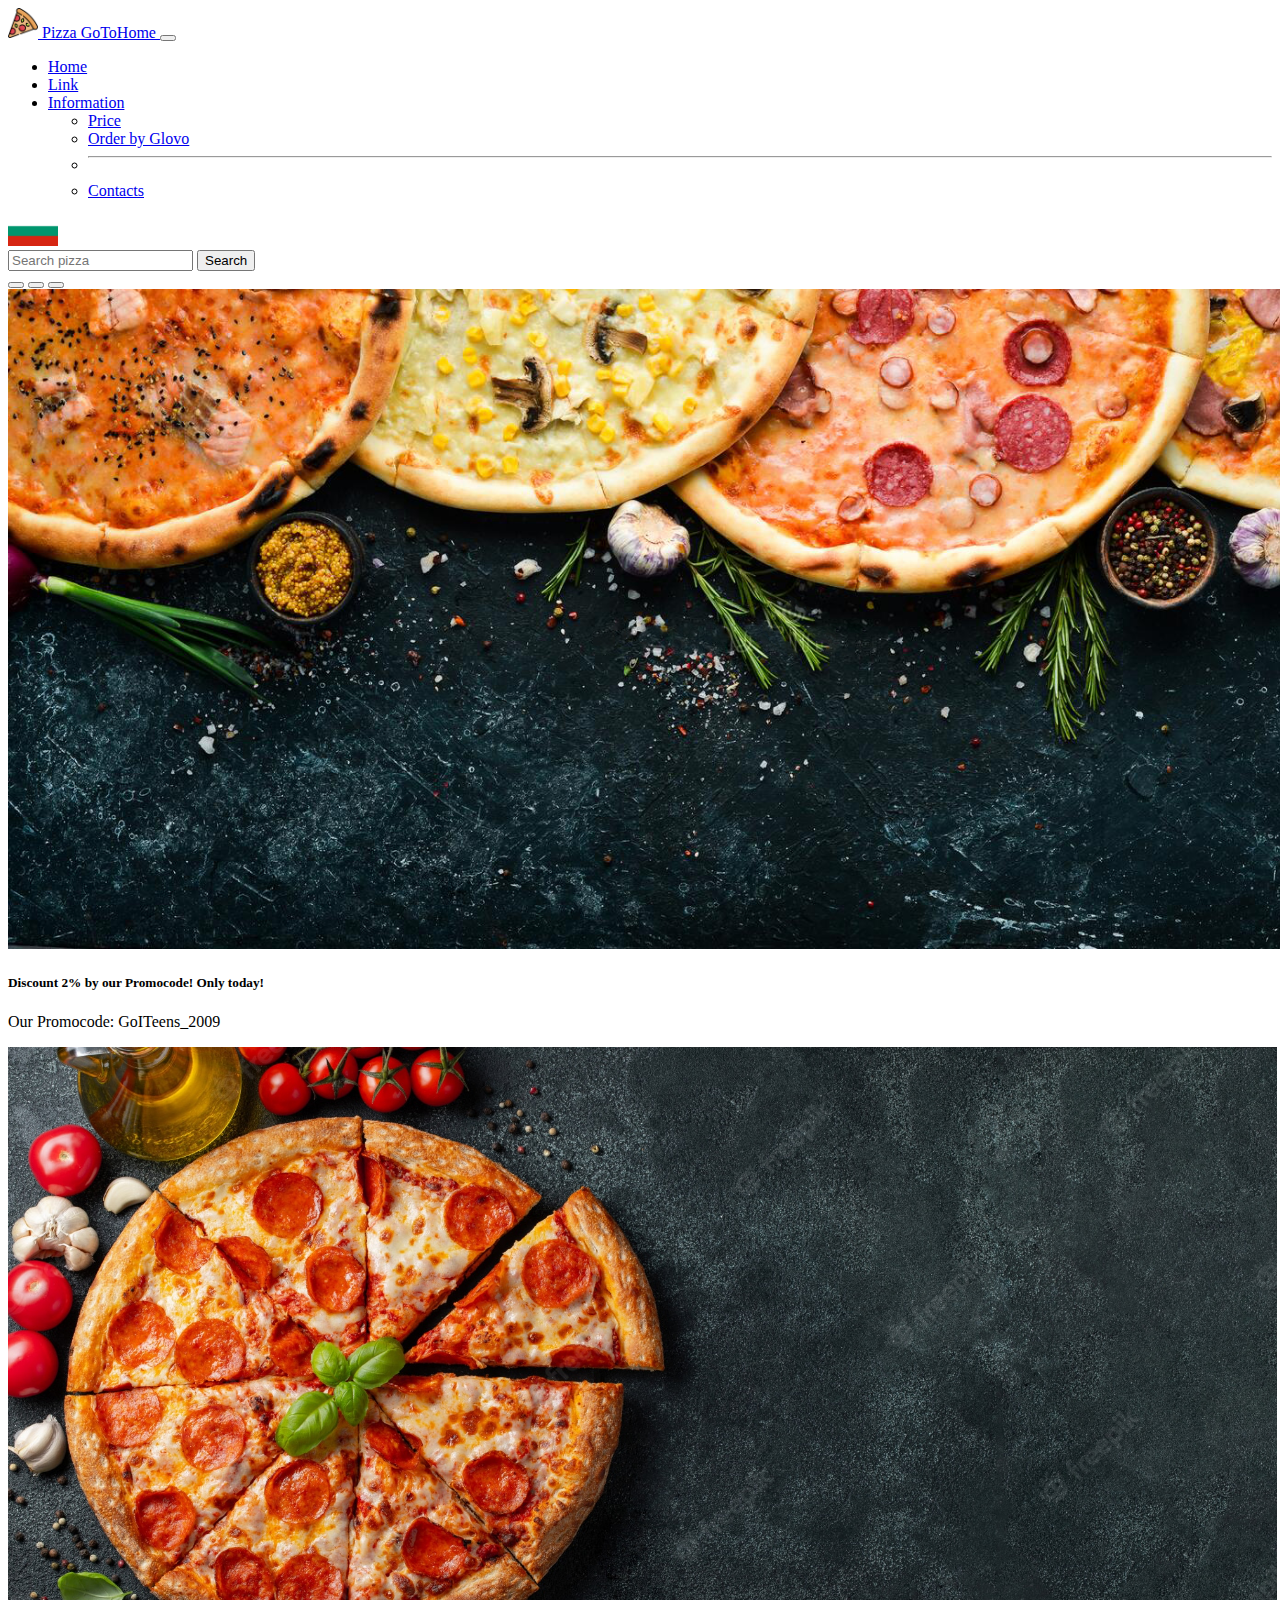
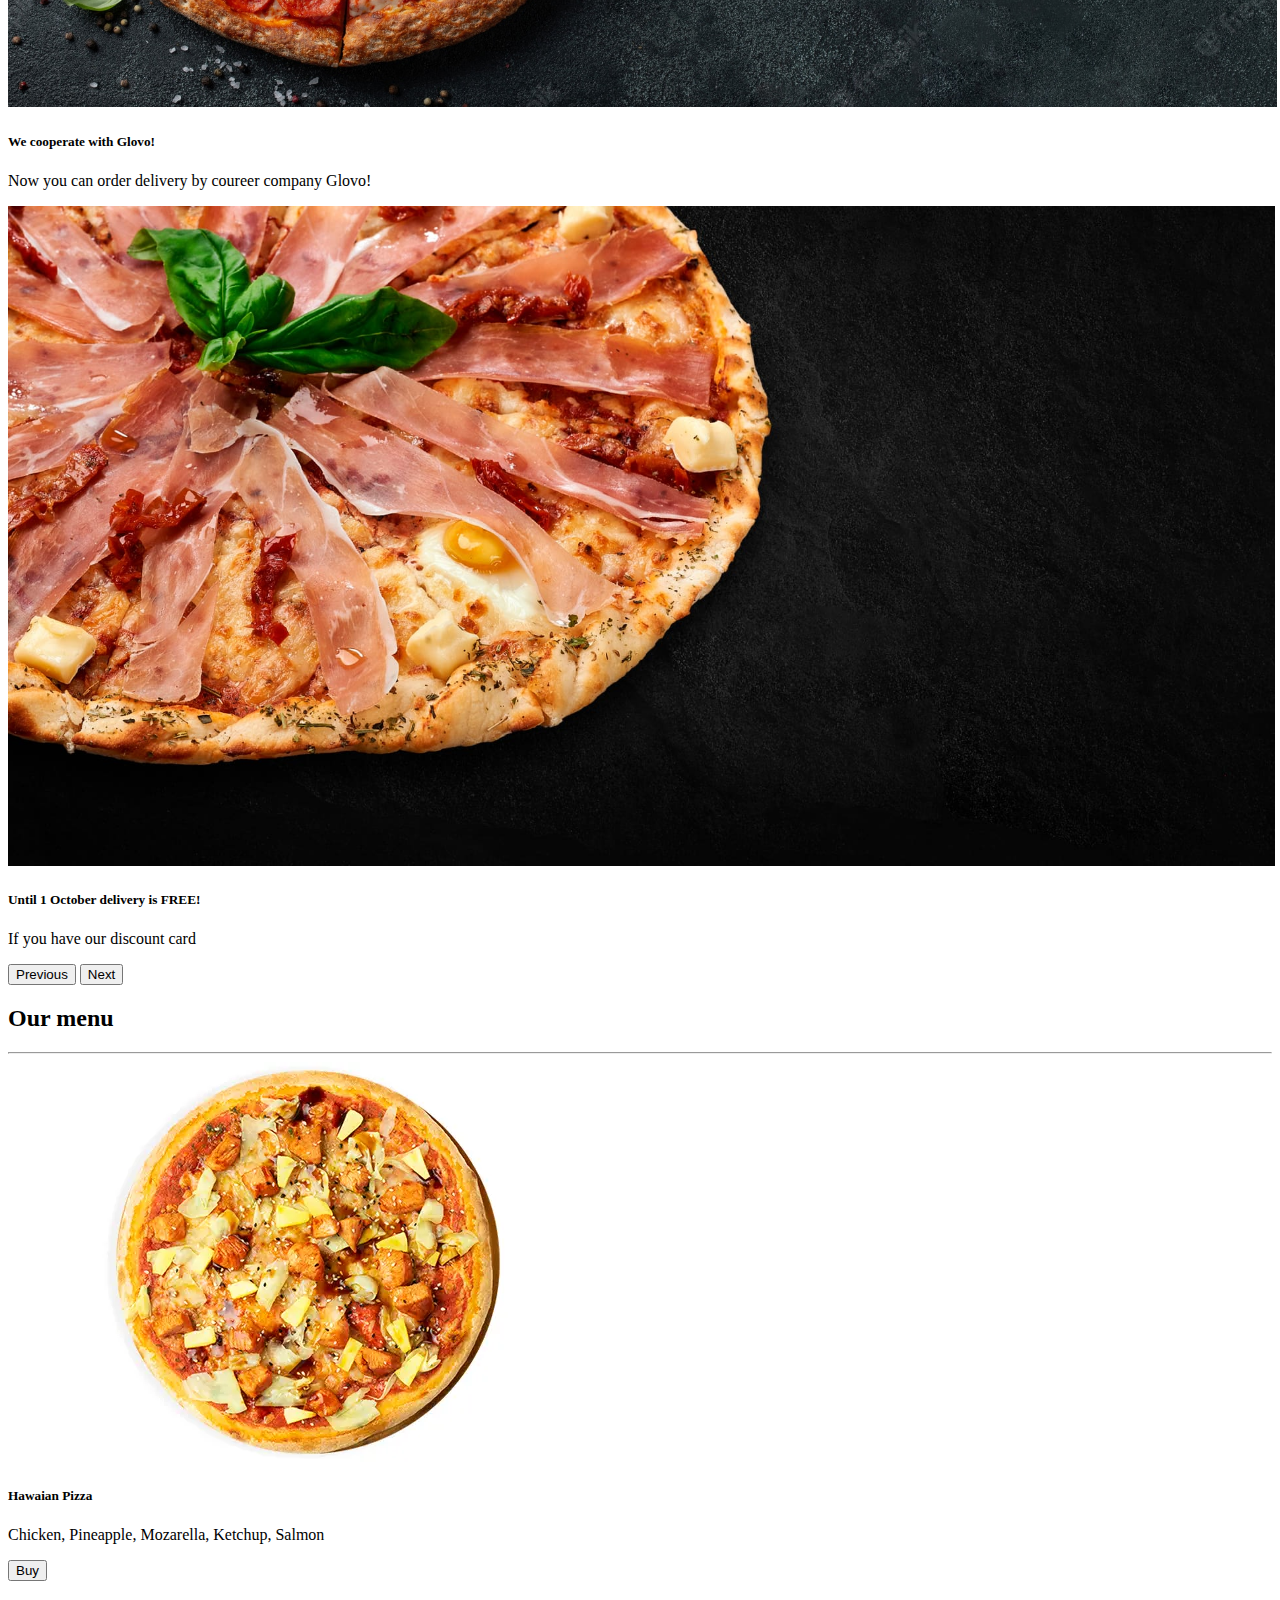
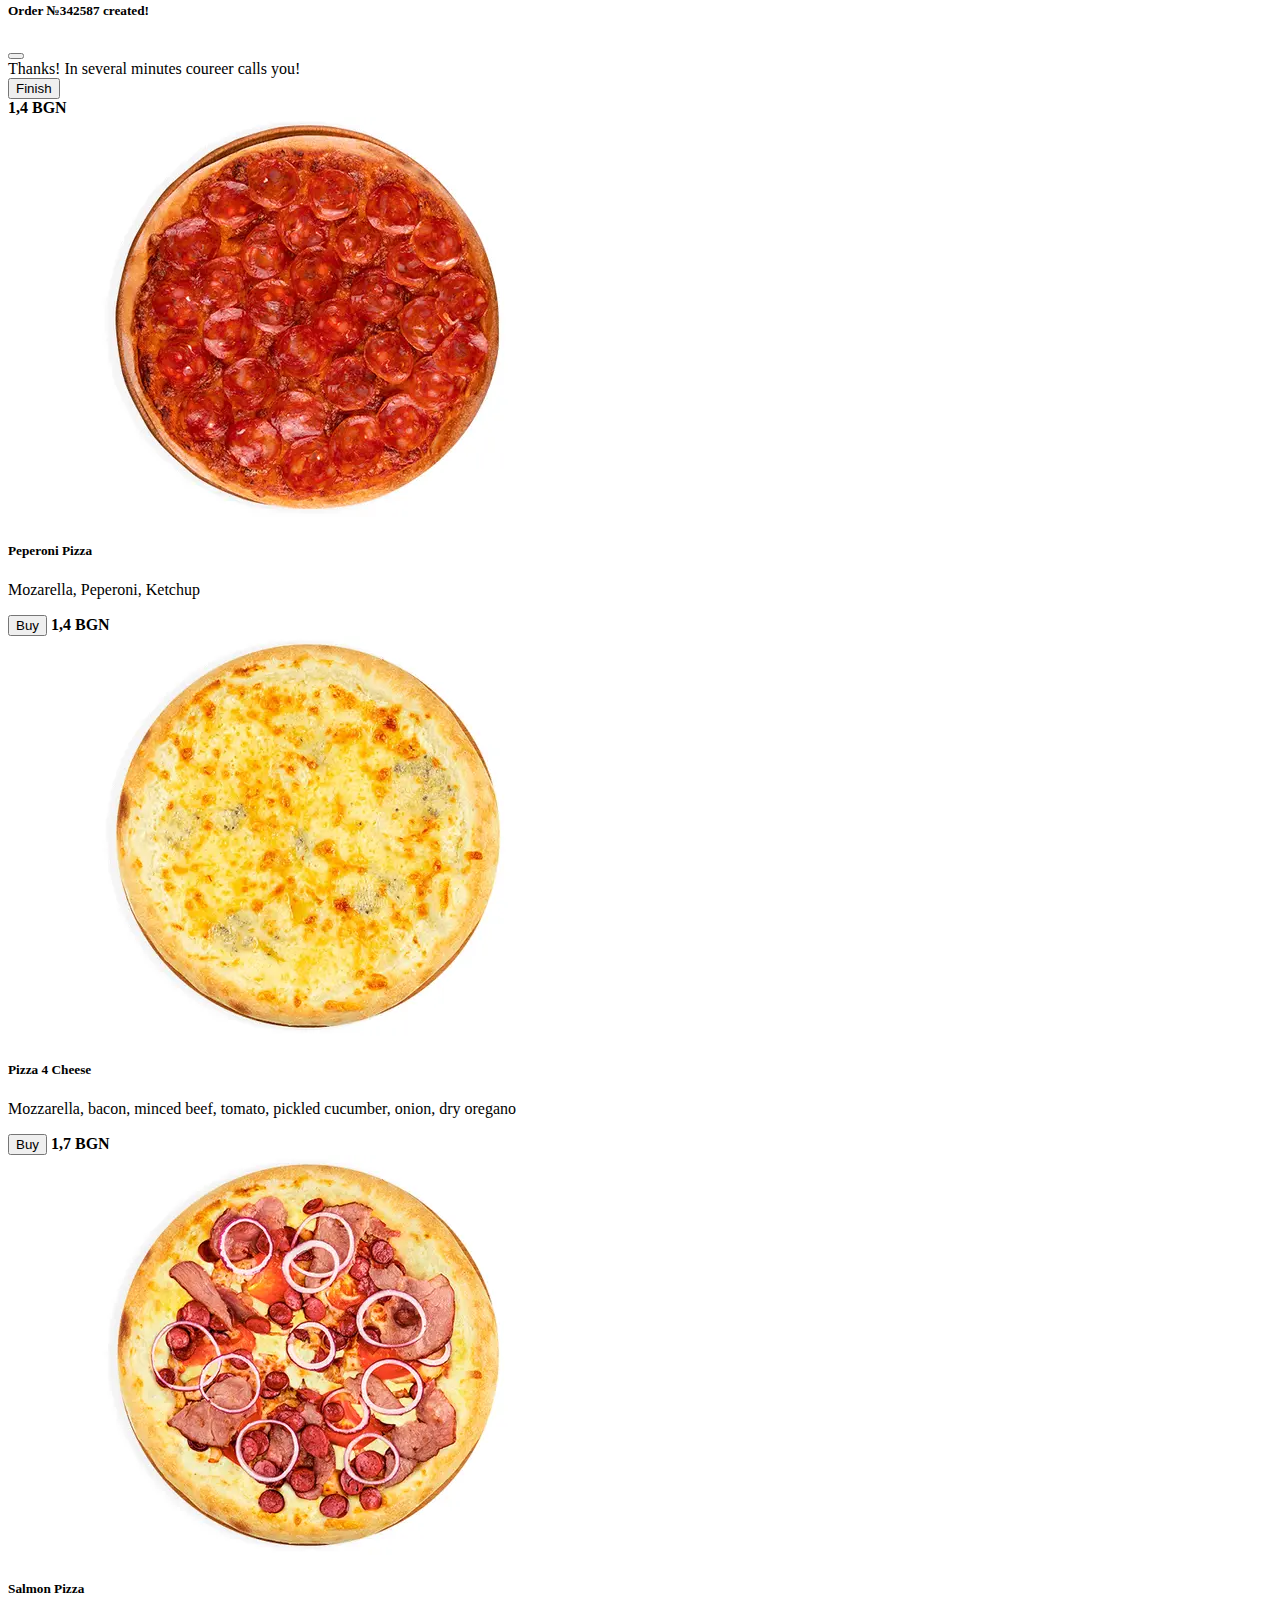
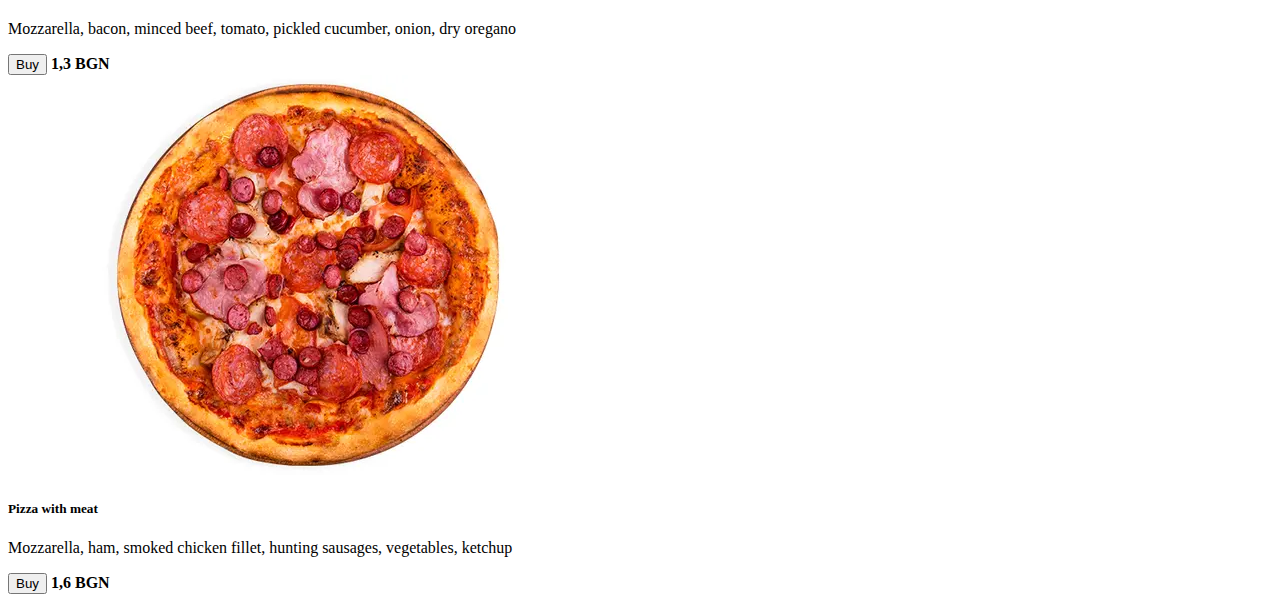
==== Bootstrap-02/index.html @ 4c48c654 "not last commit" ====
<!-- SITE WITH BOOTSTRAP -->
<!DOCTYPE html>
<html lang="en">
<head>
    <meta charset="UTF-8">
    <meta http-equiv="X-UA-Compatible" content="IE=edge">
    <meta name="viewport" content="width=device-width, initial-scale=1.0">
    <link
    href="https://cdn.jsdelivr.net/npm/bootstrap@5.0.2/dist/css/bootstrap.min.css"
    rel="stylesheet"
    integrity="sha384-EVSTQN3/azprG1Anm3QDgpJLIm9Nao0Yz1ztcQTwFspd3yD65VohhpuuCOmLASjC"
    crossorigin="anonymous"
  />
    <link rel="shortcut icon" href="./img/icon.png" type="image/x-icon">
    <title>Pizza GoToHome</title>
</head>
<body>
    <nav class="navbar navbar-expand-lg bg-dark navbar-dark">
        <div class="container-fluid">
            <a href="#" class="navbar-brand">
                <img src="./img/icon.png" alt="" width="30">
            </a>
            <a href="#" class="navbar-brand">
                Pizza GoToHome
            </a>
            <button class="navbar-toggler" type="button" data-bs-target="#navbarSupportedContent">
               <span class="navbar-toggler-icon"></span> 
            </button>
            <div class="collapse navbar-collapse" id="navbarSupportedContent">
                <ul class="navbar-nav me-auto mb-2 mb-lg-0">
                  <li class="nav-item">
                    <a class="nav-link active text-warning" aria-current="page" href="#">Home</a>
                  </li>
                  <li class="nav-item">
                    <a class="nav-link" href="#">Link</a>
                  </li>
                  <li class="nav-item dropdown">
                    <a class="nav-link dropdown-toggle" href="#" id="navbarDropdown" role="button" data-bs-toggle="dropdown" aria-expanded="false">
                      Information
                    </a>
                    <ul class="dropdown-menu" aria-labelledby="navbarDropdown">
                      <li><a class="dropdown-item" href="#">Price</a></li>
                      <li><a class="dropdown-item" href="#">Order by Glovo</a></li>
                      <li><hr class="dropdown-divider"></li>
                      <li><a class="dropdown-item" href="#">Contacts</a></li>
                    </ul>
                  </li>
                </ul>
                <img src="./img/Flag_of_Bulgaria.svg.webp" alt="" style="width: 50px;
                                                                        margin-right: 24px;">
                <form class="d-flex">
                  <input class="form-control me-2" type="search" placeholder="Search pizza" aria-label="Search">
                  <button class="btn btn-outline-warning" type="submit">Search</button>
                </form>
              </div>
            </div>
        </div>
    </nav>
    <div id="carouselExampleCaptions" class="carousel slide" data-bs-ride="carousel">
        <div class="carousel-indicators">
          <button type="button" data-bs-target="#carouselExampleCaptions" data-bs-slide-to="0" class="active" aria-current="true" aria-label="Slide 1"></button>
          <button type="button" data-bs-target="#carouselExampleCaptions" data-bs-slide-to="1" aria-label="Slide 2"></button>
          <button type="button" data-bs-target="#carouselExampleCaptions" data-bs-slide-to="2" aria-label="Slide 3"></button>
        </div>
        <div class="carousel-inner">
          <div class="carousel-item active">
            <img src="./img/pizza1.jpg" class="d-block w-100" alt="..." height="660">
            <div class="carousel-caption d-none d-md-block">
              <h5>Discount 2% by our Promocode! Only today!</h5>
              <p>Our Promocode: GoITeens_2009</p>
            </div>
          </div>
          <div class="carousel-item">
            <img src="./img/pizza2.jpg" class="d-block w-100" alt="..." height="660">
            <div class="carousel-caption d-none d-md-block">
              <h5>We cooperate with Glovo!</h5>
              <p>Now you can order delivery by coureer company Glovo!</p>
            </div>
          </div>
          <div class="carousel-item">
            <img src="./img/pizza3.jpg" class="d-block w-100" alt="..." height="660">
            <div class="carousel-caption d-none d-md-block">
              <h5>Until 1 October delivery is FREE!</h5>
              <p>If you have our discount card</p>
            </div>
          </div>
        </div>
        <button class="carousel-control-prev" type="button" data-bs-target="#carouselExampleCaptions" data-bs-slide="prev">
          <span class="carousel-control-prev-icon" aria-hidden="true"></span>
          <span class="visually-hidden">Previous</span>
        </button>
        <button class="carousel-control-next" type="button" data-bs-target="#carouselExampleCaptions" data-bs-slide="next">
          <span class="carousel-control-next-icon" aria-hidden="true"></span>
          <span class="visually-hidden">Next</span>
        </button>
    </div>
    <div class="container my-5">
        <h2 id="menu_pizza">Our menu</h2>
        <hr>
        <div class="row row-cols-1 row-cols-lg-3">
            <div class="col p-3 d-flex">
                <div class="card" style="width: 50rem;">
                    <img src="./img/hawaian.webp" class="card-img-top" alt="...">
                    <div class="card-body">
                      <h5 class="card-title">Hawaian Pizza</h5>
                      <p class="card-text">Chicken, Pineapple, Mozarella, Ketchup, Salmon</p>
                      <div id="liveAlertPlaceholder"></div>
                      <button type="button" class="btn btn-warning" type="button" data-bs-toggle="modal" data-bs-target="#exampleModal">Buy</button>
                      <div class="modal fade" id="exampleModal" tabindex="-1" aria-labelledby="exampleModalLabel" aria-hidden="true">
                        <div class="modal-dialog">
                          <div class="modal-content">
                            <div class="modal-header">
                              <h5 class="modal-title" id="exampleModalLabel">Order №342587 created!</h5>
                              <button type="button" class="btn-close" data-bs-dismiss="modal" aria-label="Close"></button>
                            </div>
                            <div class="modal-body">
                              Thanks! In several minutes coureer calls you!
                            </div>
                            <div class="modal-footer">
                              <button type="button" class="btn btn-success">Finish</button>
                            </div>
                          </div>
                        </div>
                      </div>
                      <strong>1,4 BGN</strong>
                    </div>
            </div>
        </div>
        <div class="col p-3 d-flex">
          <div class="card" style="width: 50rem;">
              <img src="./img/peperoni.webp" class="card-img-top" alt="...">
              <div class="card-body">
                <h5 class="card-title">Peperoni Pizza</h5>
                <p class="card-text">Mozarella, Peperoni, Ketchup</p>
                <div id="liveAlertPlaceholder"></div>
                <button type="button" class="btn btn-warning" type="button" data-bs-toggle="modal" data-bs-target="#exampleModal">Buy</button>
                <strong>1,4 BGN</strong>
              </div>
      </div>
    </div>
    <div class="col p-3 d-flex">
      <div class="card" style="width: 50rem;">
          <img src="./img/cheese.webp" class="card-img-top" alt="...">
          <div class="card-body">
            <h5 class="card-title">Pizza 4 Cheese</h5>
            <p class="card-text">Mozzarella, bacon, minced beef, tomato, pickled cucumber, onion, dry oregano</p>
            <div id="liveAlertPlaceholder"></div>
            <button type="button" class="btn btn-warning" type="button" data-bs-toggle="modal" data-bs-target="#exampleModal">Buy</button>
            <strong>1,7 BGN</strong>
          </div>
  </div>
</div>
      <div class="col p-3 d-flex">
        <div class="card" style="width: 50rem;">
            <img src="./img/york.webp" class="card-img-top" alt="...">
            <div class="card-body">
              <h5 class="card-title">Salmon Pizza</h5>
              <p class="card-text">Mozzarella, bacon, minced beef, tomato, pickled cucumber, onion, dry oregano</p>
              <div id="liveAlertPlaceholder"></div>
              <button type="button" class="btn btn-warning" type="button" data-bs-toggle="modal" data-bs-target="#exampleModal">Buy</button>
              <strong>1,3 BGN</strong>
            </div>
      </div>
</div>
    <div class="col p-3 d-flex">
      <div class="card" style="width: 50rem;">
          <img src="./img/meat.webp" class="card-img-top" alt="...">
          <div class="card-body">
            <h5 class="card-title">Pizza with meat</h5>
            <p class="card-text">Mozzarella, ham, smoked chicken fillet, hunting sausages, vegetables, ketchup</p>
            <div id="liveAlertPlaceholder"></div>
            <button type="button" class="btn btn-warning" type="button" data-bs-toggle="modal" data-bs-target="#exampleModal">Buy</button>
            <strong>1,6 BGN</strong>
          </div>
      </div>
    </div>
  </div>
</div>
    <script
      src="https://cdn.jsdelivr.net/npm/@popperjs/core@2.9.2/dist/umd/popper.min.js"
      integrity="sha384-IQsoLXl5PILFhosVNubq5LC7Qb9DXgDA9i+tQ8Zj3iwWAwPtgFTxbJ8NT4GN1R8p"
      crossorigin="anonymous"
    ></script>
    <script
      src="https://cdn.jsdelivr.net/npm/bootstrap@5.0.2/dist/js/bootstrap.min.js"
      integrity="sha384-cVKIPhGWiC2Al4u+LWgxfKTRIcfu0JTxR+EQDz/bgldoEyl4H0zUF0QKbrJ0EcQF"
      crossorigin="anonymous"
    ></script>
  </body>
</body>
</html>
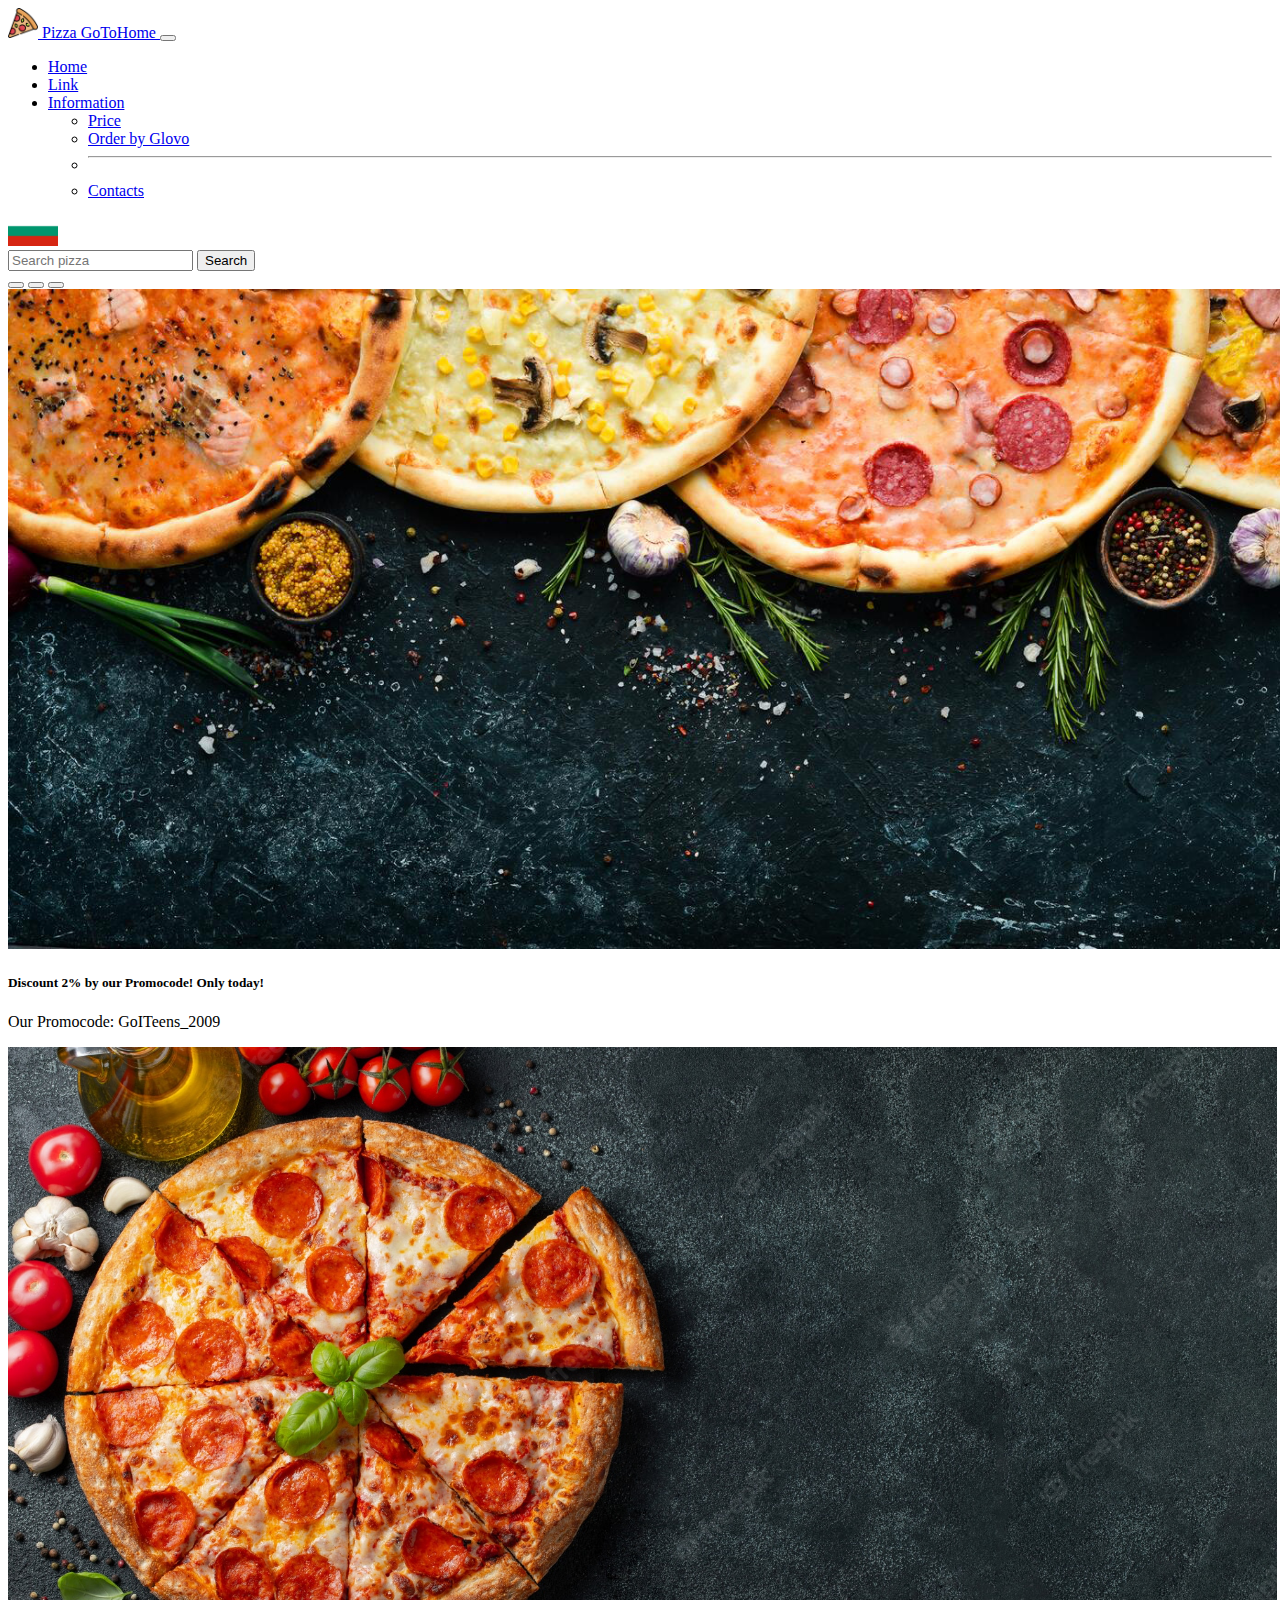
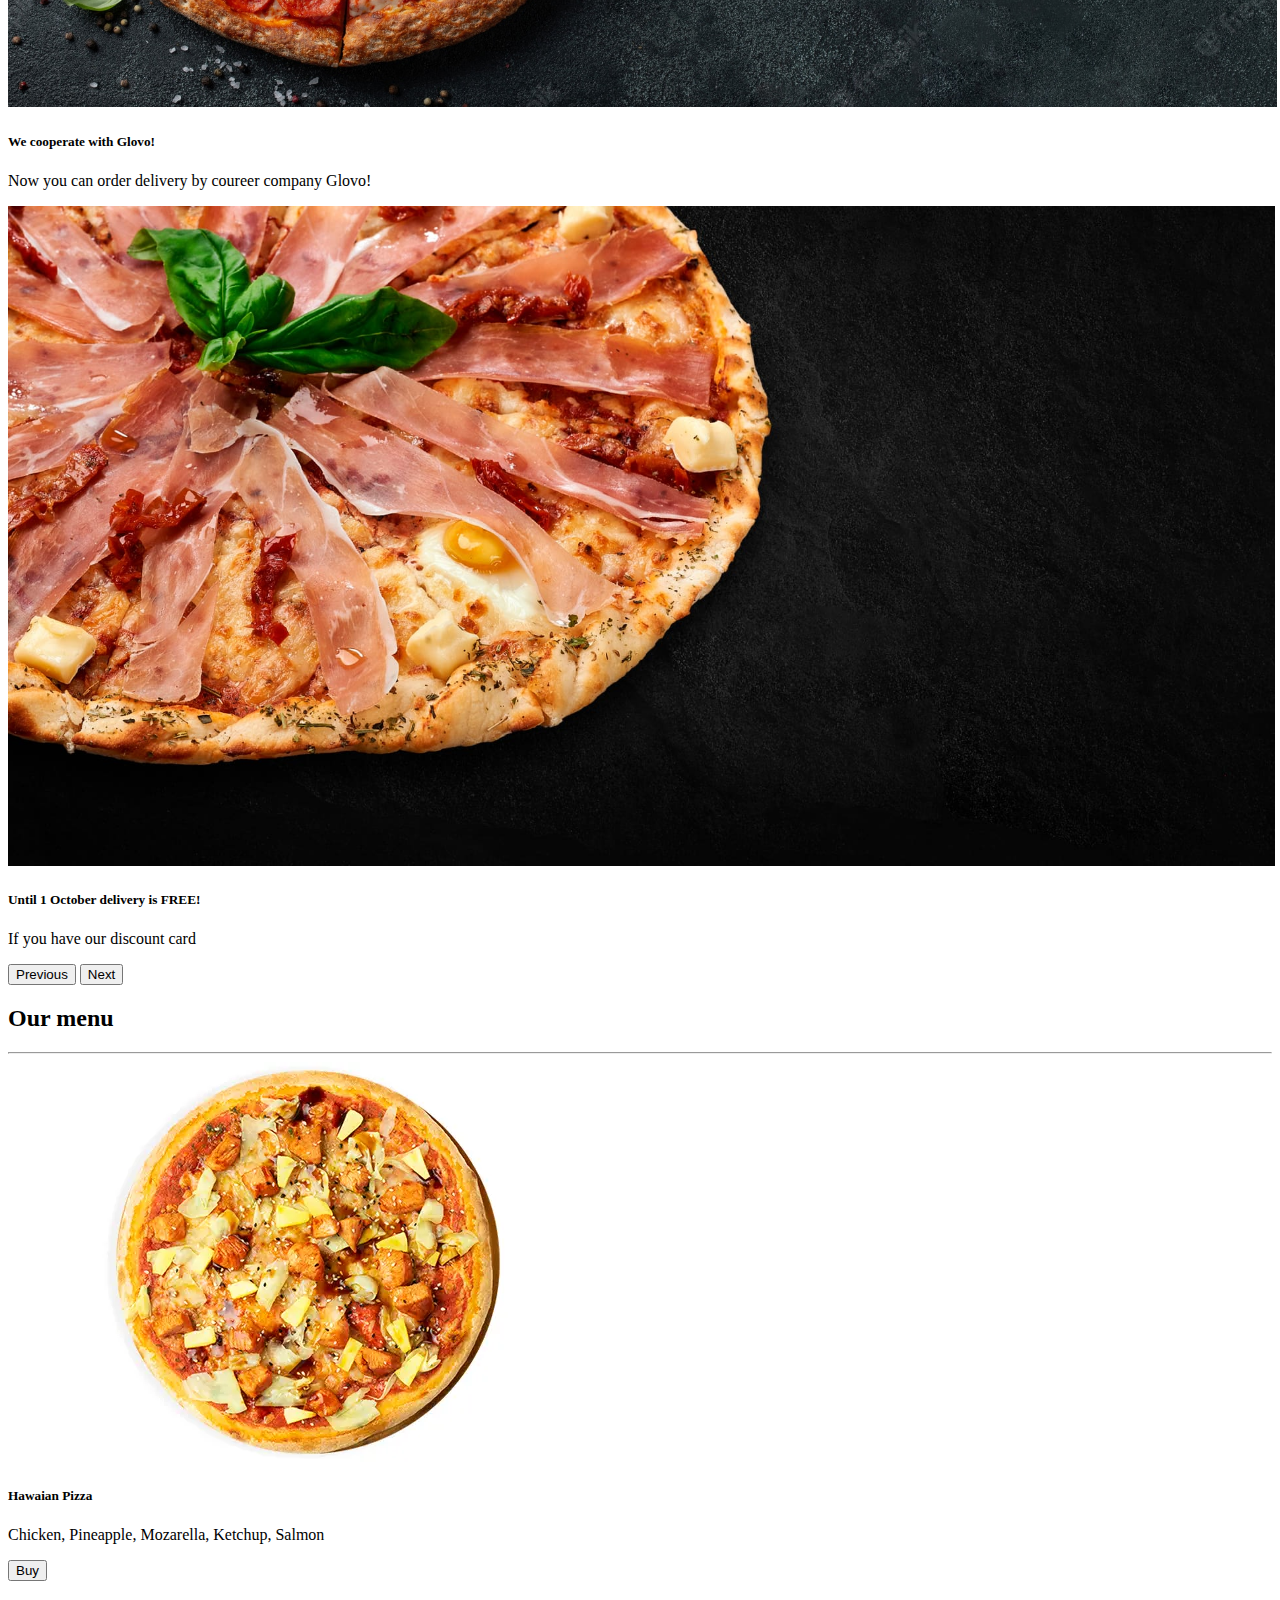
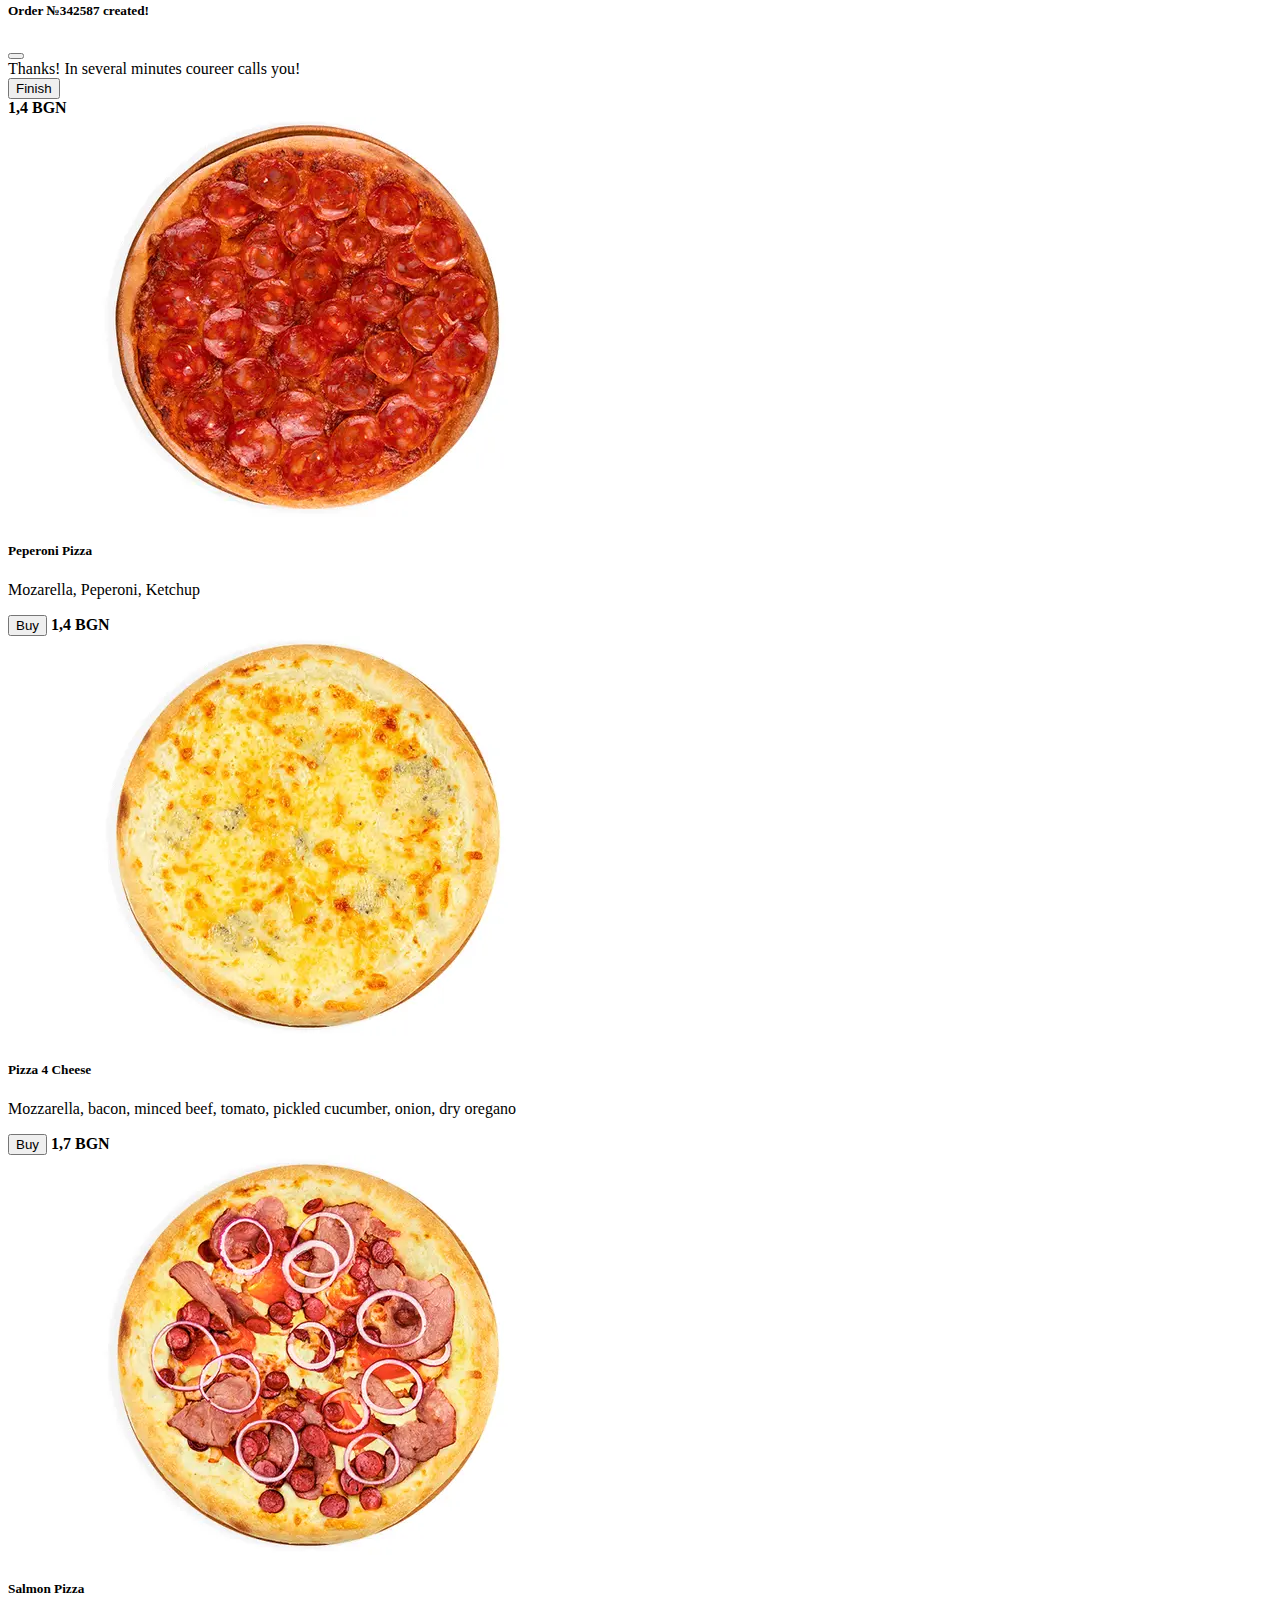
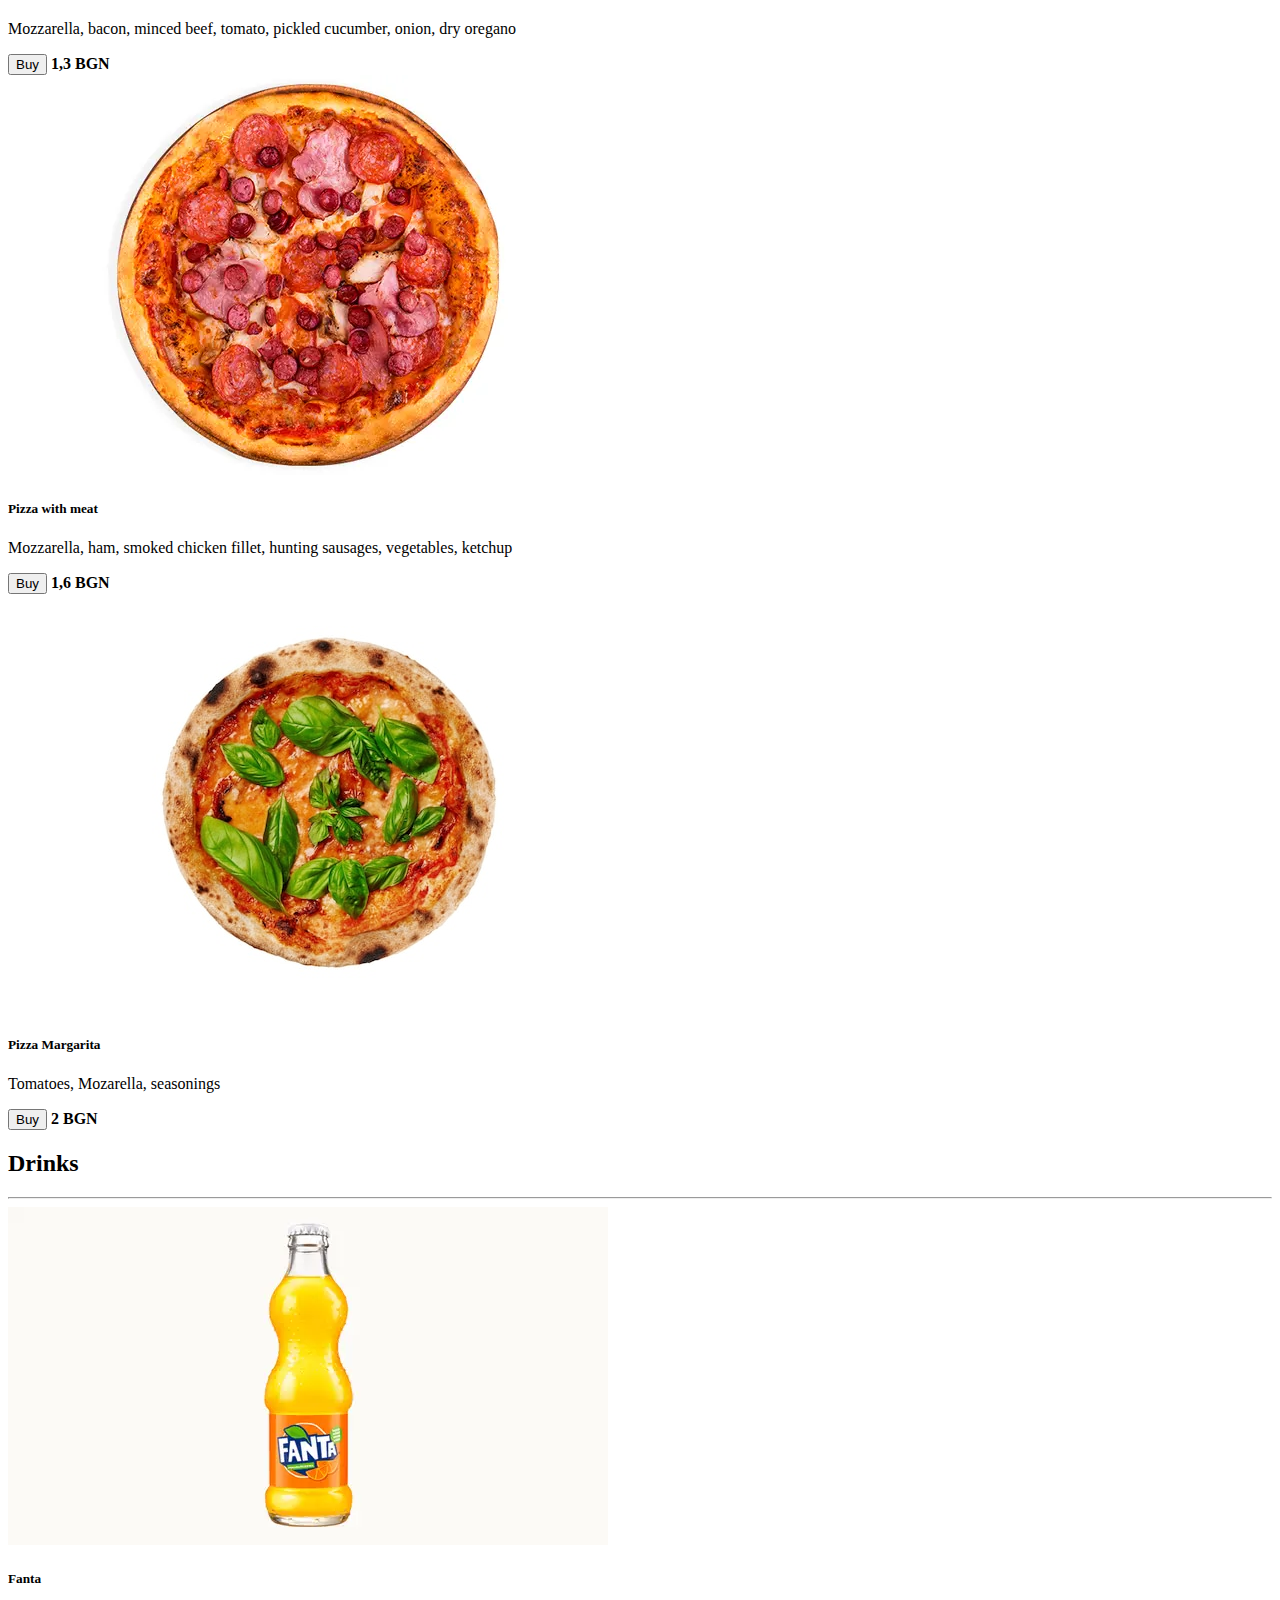
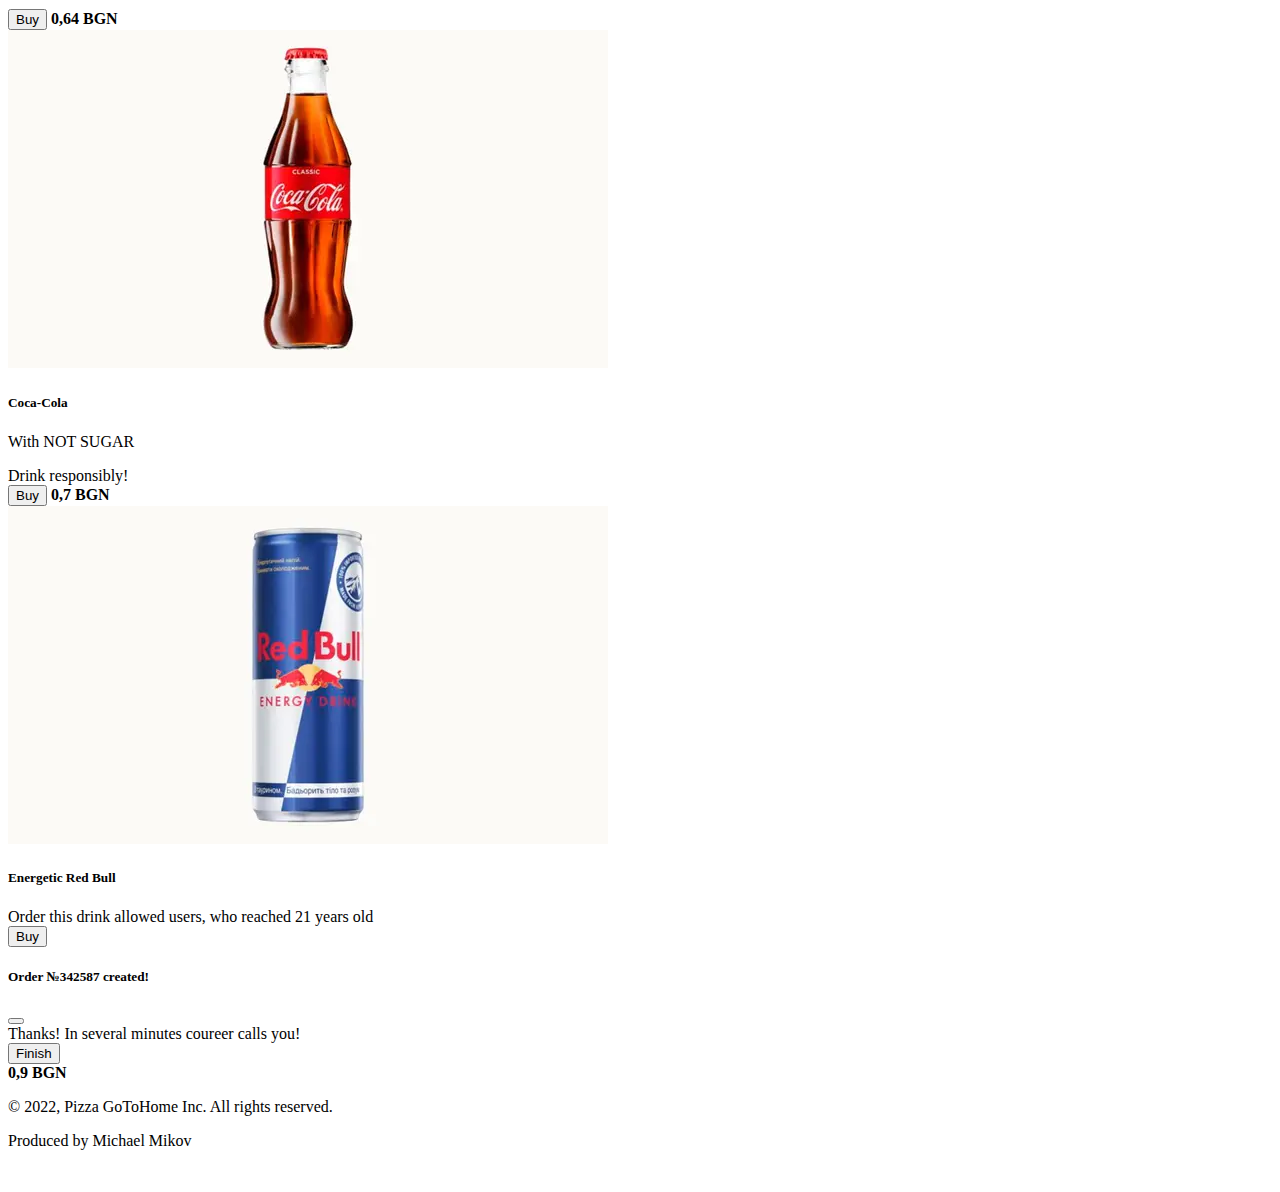
==== commit e33370f0: "Bootstrap-02 added" ====
--- a/Bootstrap-02/index.html
+++ b/Bootstrap-02/index.html
@@ -12,6 +12,7 @@
     crossorigin="anonymous"
   />
     <link rel="shortcut icon" href="./img/icon.png" type="image/x-icon">
+    <link rel="stylesheet" href="./css.css">
     <title>Pizza GoToHome</title>
 </head>
 <body>
@@ -174,7 +175,85 @@
           </div>
       </div>
     </div>
+    <div class="col p-3 d-flex">
+      <div class="card" style="width: 50rem;">
+          <img src="./img/margarrita.jpeg" class="card-img-top" alt="...">
+          <div class="card-body">
+            <h5 class="card-title">Pizza Margarita</h5>
+            <p class="card-text">Tomatoes, Mozarella, seasonings</p>
+            <div id="liveAlertPlaceholder"></div>
+            <button type="button" class="btn btn-warning" type="button" data-bs-toggle="modal" data-bs-target="#exampleModal">Buy</button>
+            <strong>2 BGN</strong>
+          </div>
+      </div>
+    </div>
   </div>
+</div>
+<div class="container my-5">
+  <h2 id="menu_pizza">Drinks</h2>
+  <hr>
+  <div class="row row-cols-1 row-cols-lg-3">
+    <div class="col p-3 d-flex">
+      <div class="card" style="width: 50rem;">
+          <img src="./img/fanta.webp" class="card-img-top" alt="...">
+          <div class="card-body">
+            <h5 class="card-title">Fanta</h5>
+            <div id="liveAlertPlaceholder"></div>
+            <button type="button" class="btn btn-danger" type="button" data-bs-toggle="modal" data-bs-target="#exampleModal">Buy</button>
+            <strong>0,64 BGN</strong>
+          </div>
+      </div>
+    </div>
+    <div class="col p-3 d-flex">
+      <div class="card" style="width: 50rem;">
+          <img src="./img/cola.webp" class="card-img-top" alt="...">
+          <div class="card-body">
+            <h5 class="card-title">Coca-Cola</h5>
+            <p class="card-text">With NOT SUGAR</p>
+            <div class="alert alert-danger" role="alert">
+              Drink responsibly!
+            </div>
+            <div id="liveAlertPlaceholder"></div>
+            <button type="button" class="btn btn-danger" type="button" data-bs-toggle="modal" data-bs-target="#exampleModal">Buy</button>
+            <strong>0,7 BGN</strong>
+          </div>
+      </div>
+    </div>
+    <div class="col p-3 d-flex">
+      <div class="card" style="width: 50rem;">
+          <img src="./img/red-bull.webp" class="card-img-top" alt="...">
+          <div class="card-body">
+            <h5 class="card-title">Energetic Red Bull</h5>
+            <div class="alert alert-danger" role="alert">
+              Order this drink allowed users, who reached 21 years old
+            </div>
+            <div id="liveAlertPlaceholder"></div>
+            <button type="button" class="btn btn-danger" type="button" data-bs-toggle="modal" data-bs-target="#exampleModal">Buy</button>
+            <div class="modal fade" id="exampleModal" tabindex="-1" aria-labelledby="exampleModalLabel" aria-hidden="true">
+              <div class="modal-dialog">
+                <div class="modal-content">
+                  <div class="modal-header">
+                    <h5 class="modal-title" id="exampleModalLabel">Order №342587 created!</h5>
+                    <button type="button" class="btn-close" data-bs-dismiss="modal" aria-label="Close"></button>
+                  </div>
+                  <div class="modal-body">
+                    Thanks! In several minutes coureer calls you!
+                  </div>
+                  <div class="modal-footer">
+                    <button type="button" class="btn btn-success">Finish</button>
+                  </div>
+                </div>
+              </div>
+            </div>
+            <strong>0,9 BGN</strong>
+          </div>
+        </div>
+  </div>
+</div>
+<div class="bg-secondary bg-gradient text-center">
+  <p>&#169; 2022, Pizza GoToHome Inc. All rights reserved.</p>
+  <p>Produced by Michael Mikov</p>
+  <a href="https://g.page/belugazp?share" class="footer-link">Zaporizhzhia, Beluga, Olersandrivska Street, 75</a>
 </div>
     <script
       src="https://cdn.jsdelivr.net/npm/@popperjs/core@2.9.2/dist/umd/popper.min.js"
--- a/Bootstrap-02/css.css
+++ b/Bootstrap-02/css.css
@@ -0,0 +1,8 @@
+.footer-link{
+    text-decoration: none;
+    color: white;
+}
+.footer-link:hover{
+    transition: 1s ease;
+    color: yellowgreen;
+}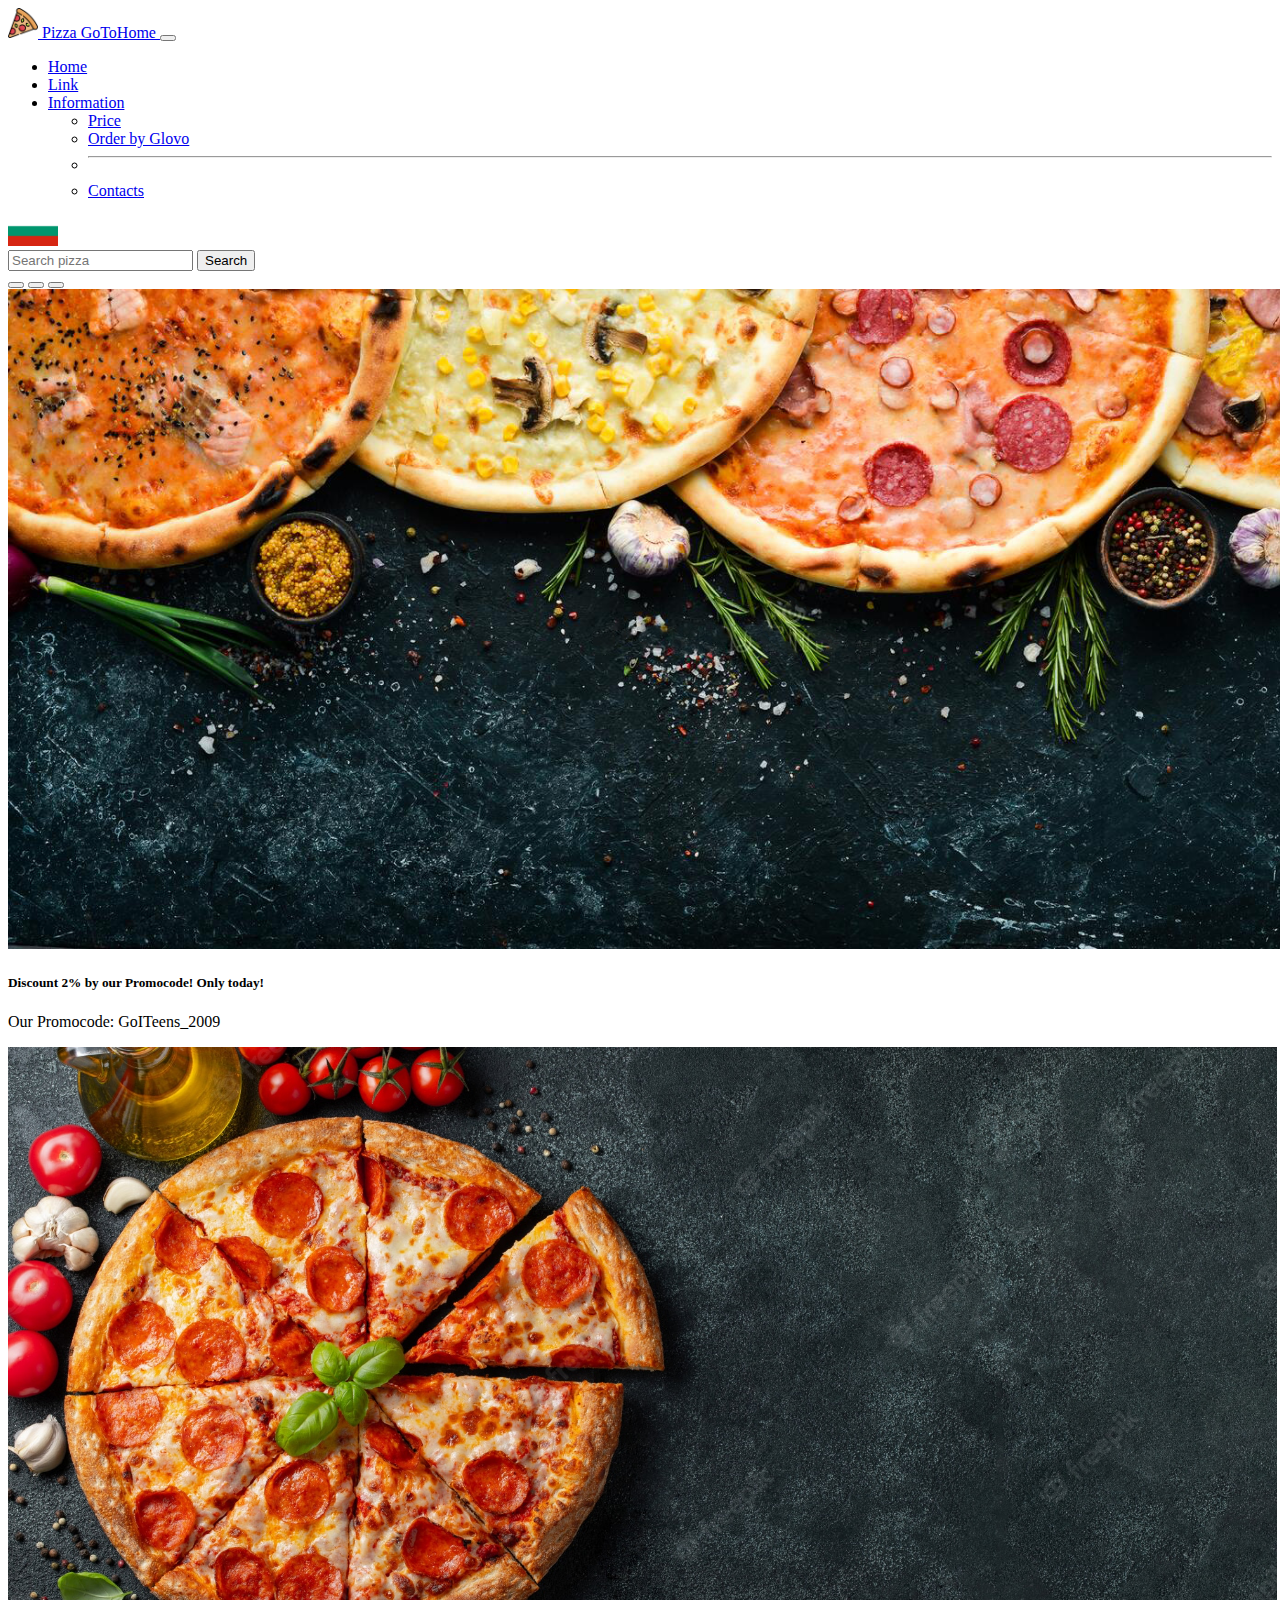
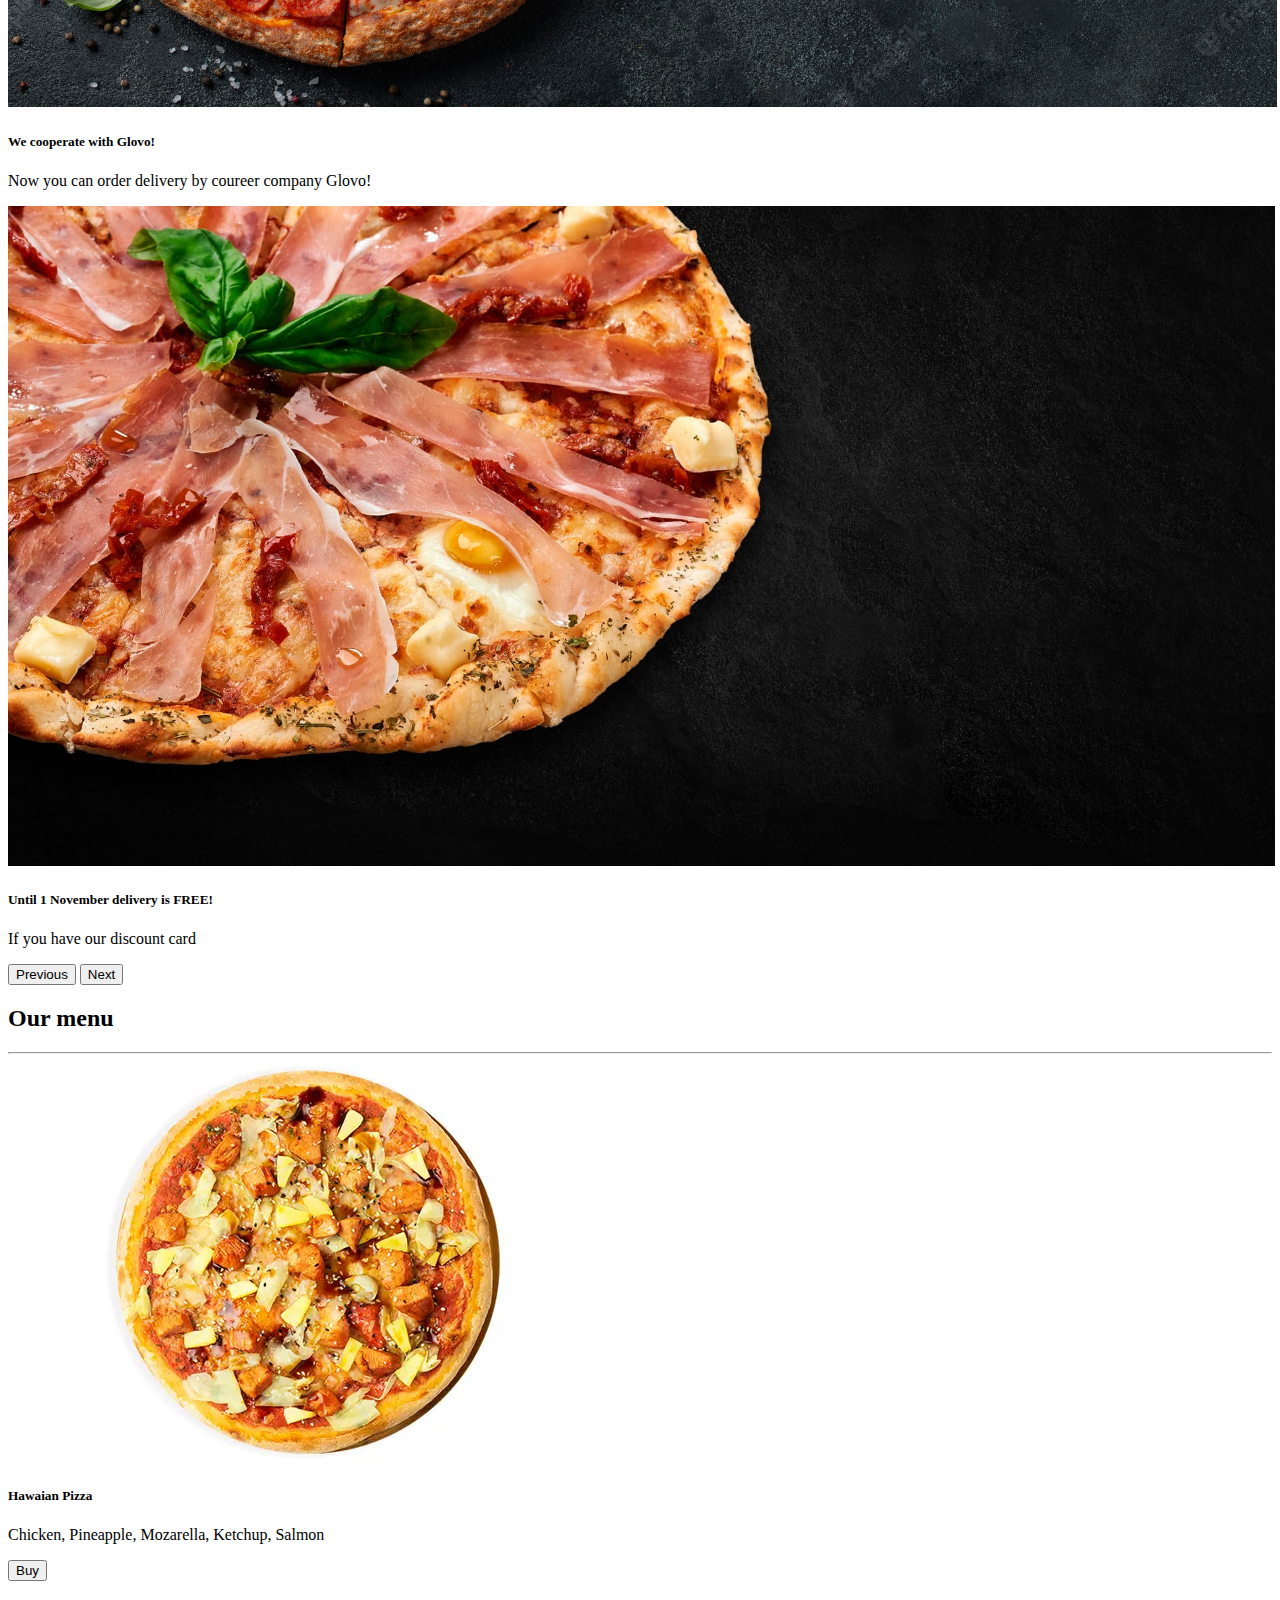
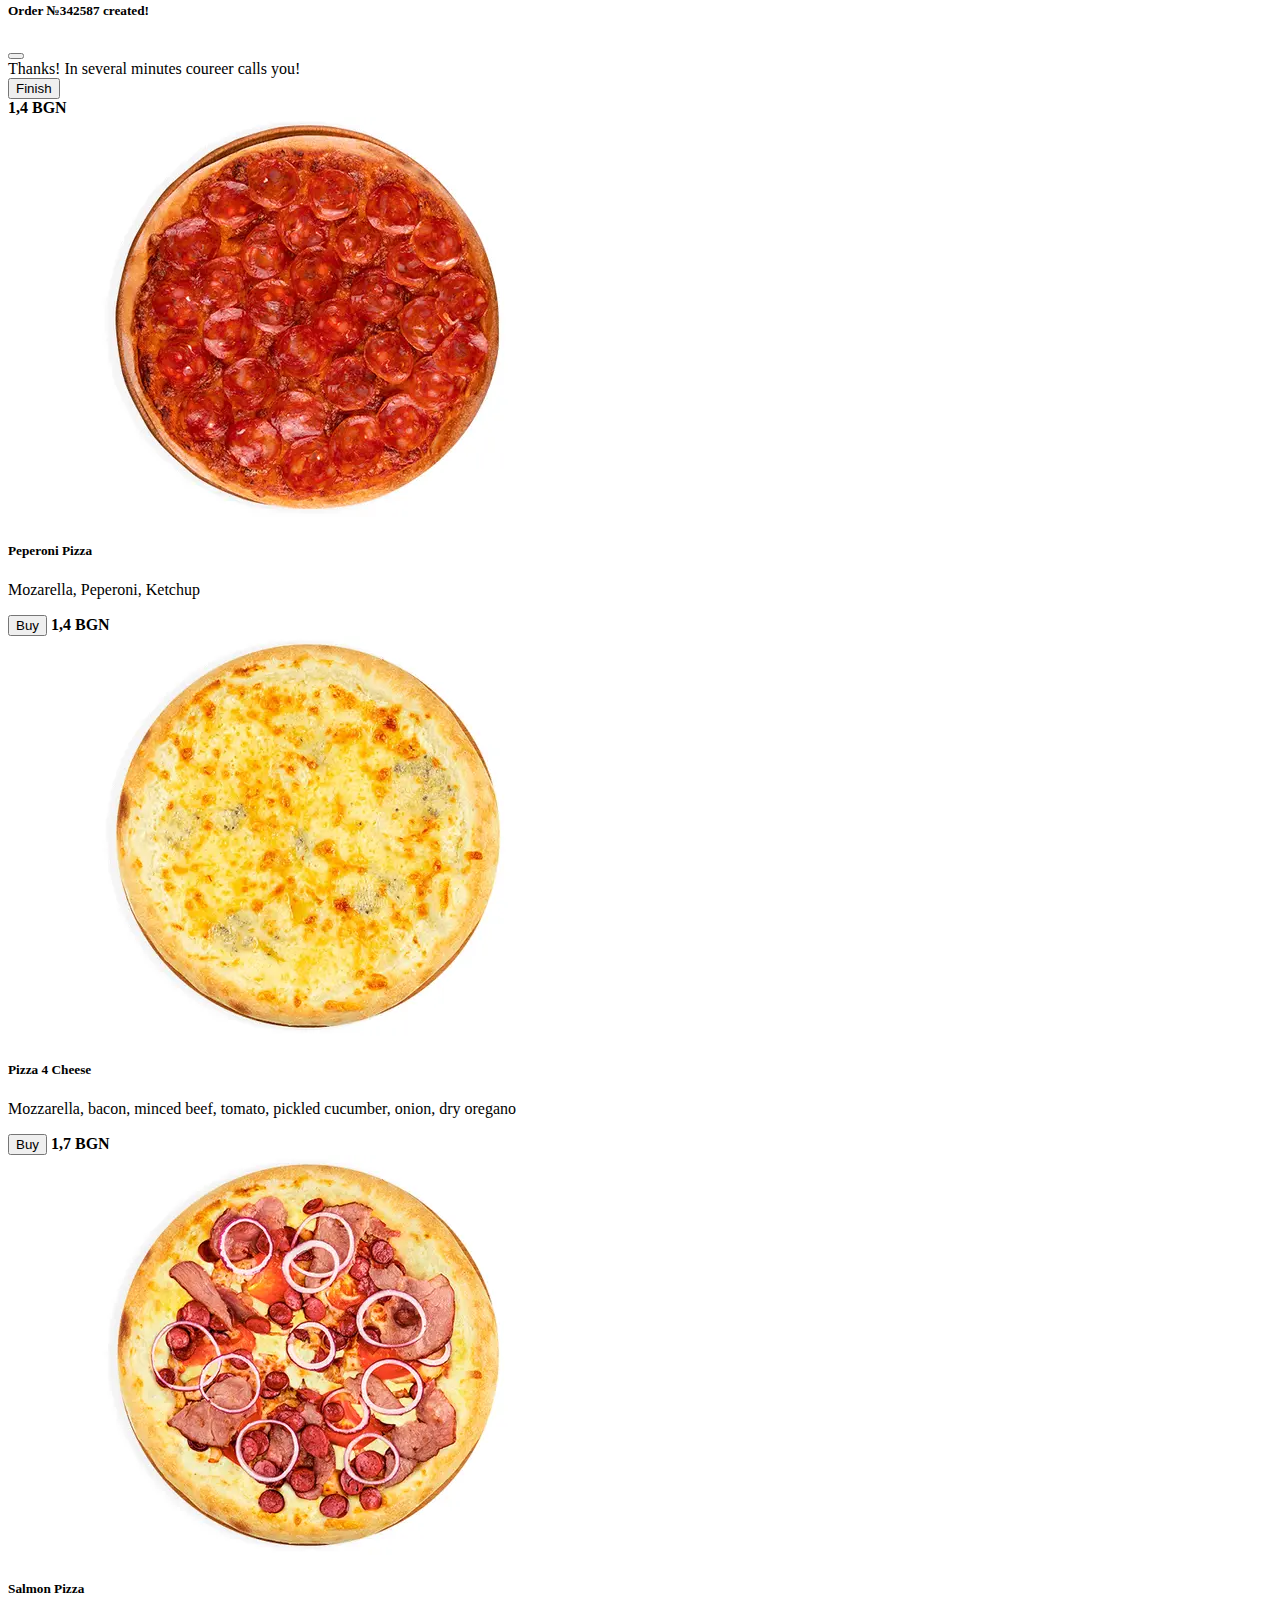
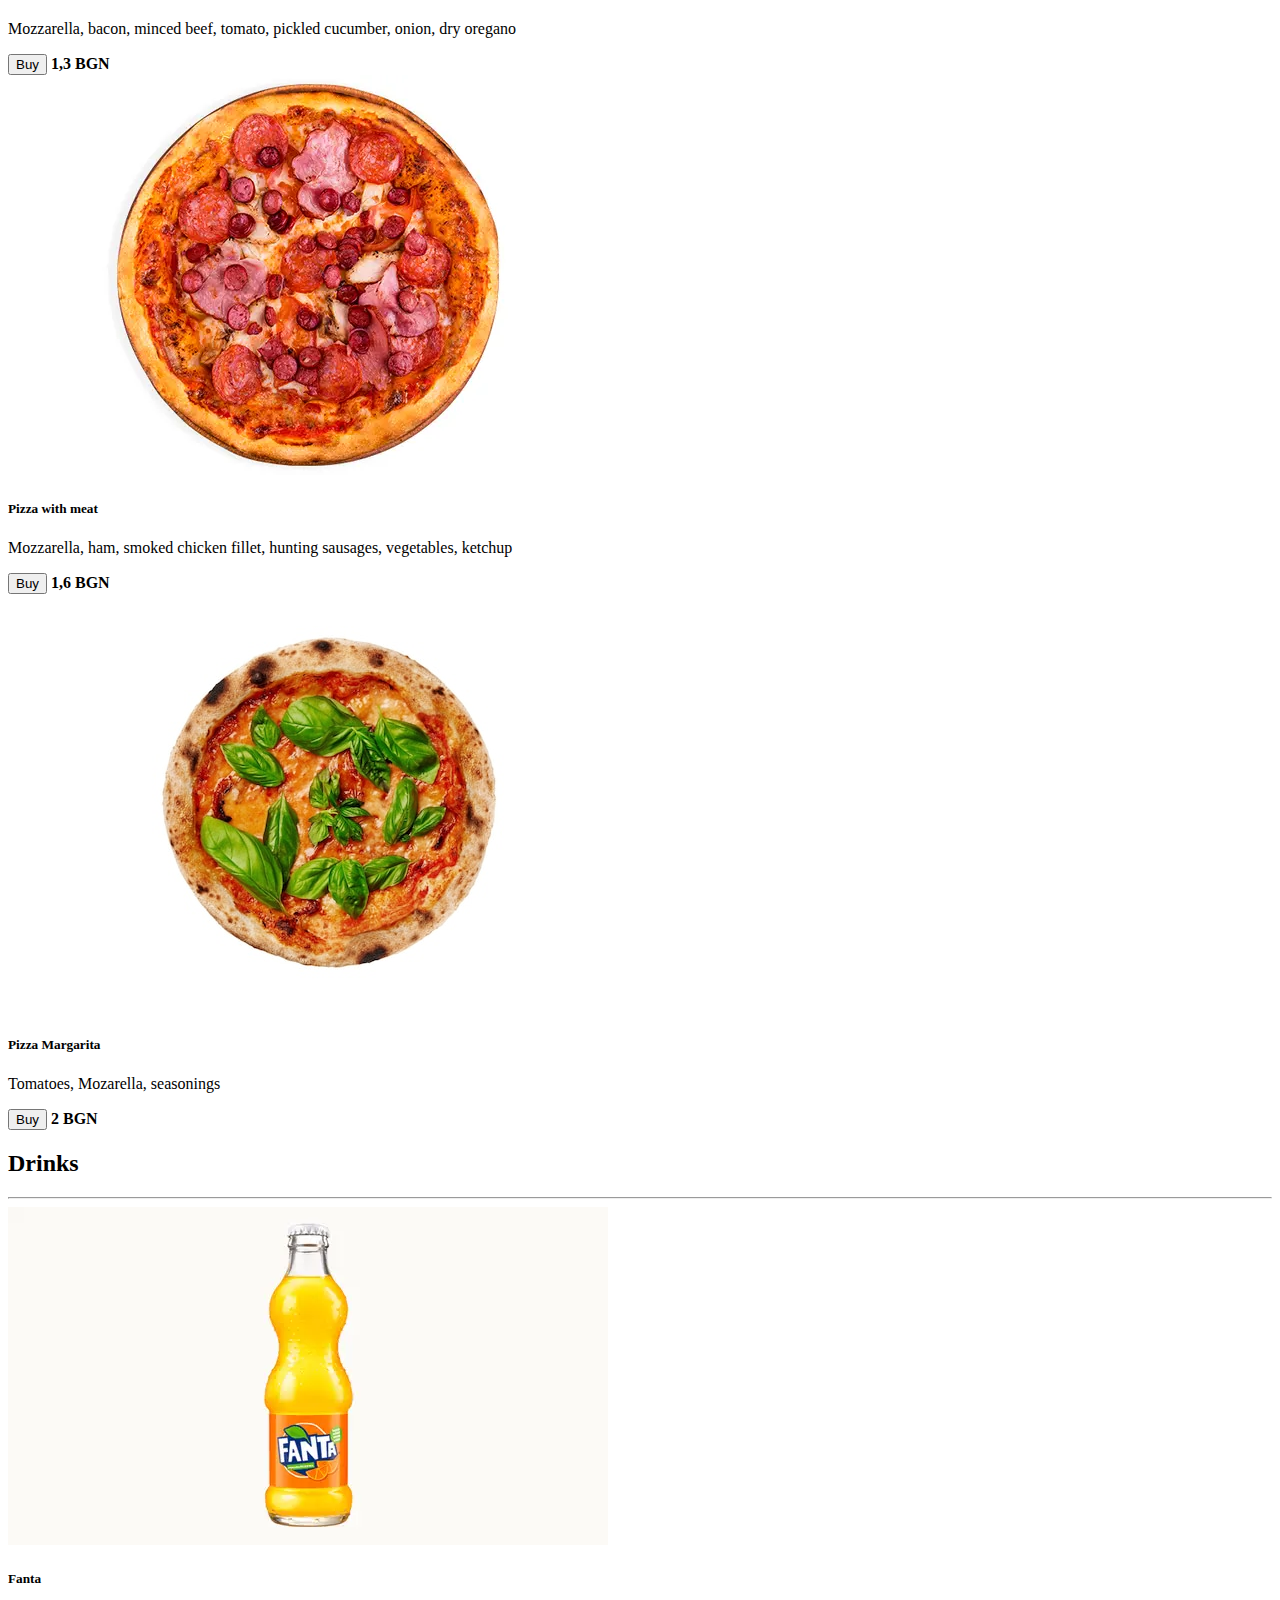
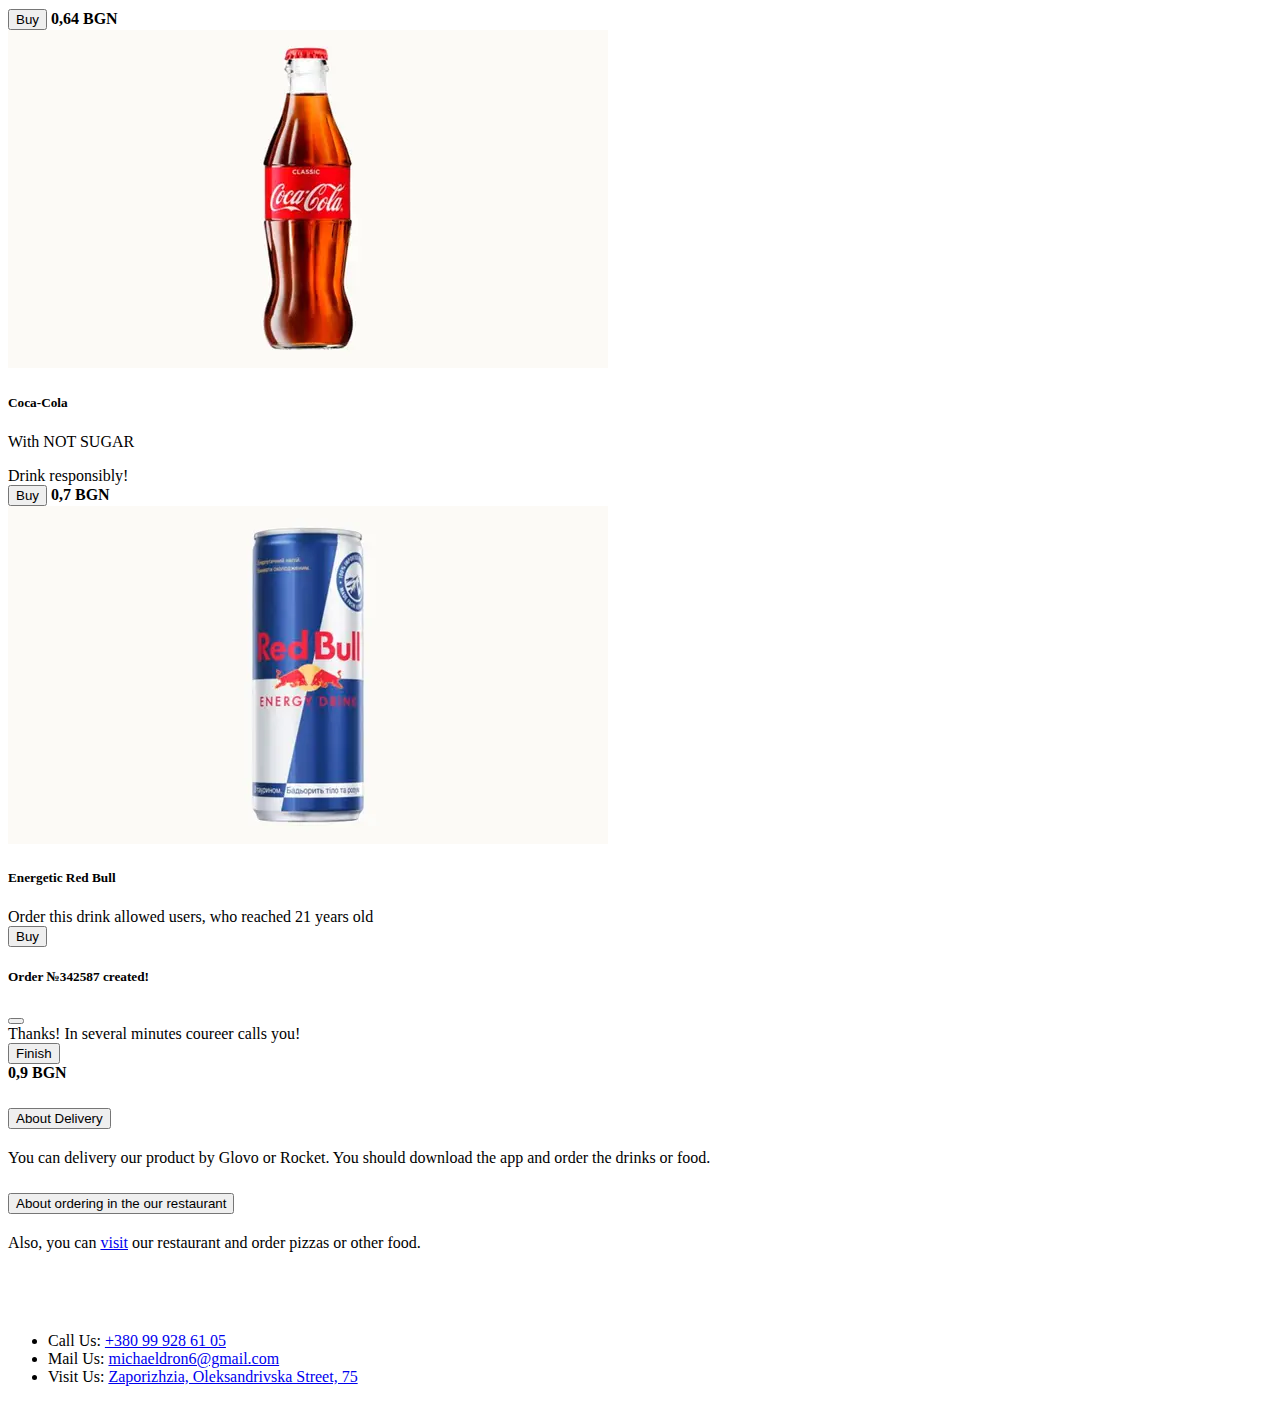
==== commit 14fa51df: "last commit" ====
--- a/Bootstrap-02/index.html
+++ b/Bootstrap-02/index.html
@@ -81,7 +81,7 @@
           <div class="carousel-item">
             <img src="./img/pizza3.jpg" class="d-block w-100" alt="..." height="660">
             <div class="carousel-caption d-none d-md-block">
-              <h5>Until 1 October delivery is FREE!</h5>
+              <h5>Until 1 November delivery is FREE!</h5>
               <p>If you have our discount card</p>
             </div>
           </div>
@@ -250,10 +250,41 @@
         </div>
   </div>
 </div>
+<div class="accordion accordion-flush" id="accordionFlushExample">
+  <div class="accordion-item">
+    <h2 class="accordion-header" id="flush-headingOne">
+      <button class="accordion-button collapsed" type="button" data-bs-toggle="collapse" data-bs-target="#flush-collapseOne" aria-expanded="false" aria-controls="flush-collapseOne">
+        About Delivery
+      </button>
+    </h2>
+    <div id="flush-collapseOne" class="accordion-collapse collapse" aria-labelledby="flush-headingOne" data-bs-parent="#accordionFlushExample">
+      <div class="accordion-body">You can delivery our product by Glovo or Rocket. You should download the app and order the drinks or food.</div>
+    </div>
+  </div>
+  <div class="accordion-item">
+    <h2 class="accordion-header" id="flush-headingTwo">
+      <button class="accordion-button collapsed" type="button" data-bs-toggle="collapse" data-bs-target="#flush-collapseTwo" aria-expanded="false" aria-controls="flush-collapseTwo">
+        About ordering in the our restaurant
+      </button>
+    </h2>
+    <div id="flush-collapseTwo" class="accordion-collapse collapse" aria-labelledby="flush-headingTwo" data-bs-parent="#accordionFlushExample">
+      <div class="accordion-body">Also, you can <a href="https://g.page/belugazp?share">visit</a> our restaurant and order pizzas or other food.</div>
+    </div>
+  </div>
+</div>
 <div class="bg-secondary bg-gradient text-center">
-  <p>&#169; 2022, Pizza GoToHome Inc. All rights reserved.</p>
-  <p>Produced by Michael Mikov</p>
-  <a href="https://g.page/belugazp?share" class="footer-link">Zaporizhzhia, Beluga, Olersandrivska Street, 75</a>
+  <h1>Our Contacts</h1>
+  <ul class="list-group">
+    <li class="list-group-item">
+      Call Us: <a href="tel:+380999286105">+380 99 928 61 05</a>
+    </li>
+    <li class="list-group-item">
+      Mail Us: <a href="mailto:michaeldron6@gmail.com">michaeldron6@gmail.com</a>
+    </li>
+    <li class="list-group-item">
+      Visit Us: <a href="https://g.page/belugazp?share">Zaporizhzia, Oleksandrivska Street, 75</a>
+    </li>
+  </ul>
 </div>
     <script
       src="https://cdn.jsdelivr.net/npm/@popperjs/core@2.9.2/dist/umd/popper.min.js"
--- a/Bootstrap-02/css.css
+++ b/Bootstrap-02/css.css
@@ -5,4 +5,12 @@
 .footer-link:hover{
     transition: 1s ease;
     color: yellowgreen;
+}
+h1{
+    text-align: left;
+    color: white;
+    margin-left: 14px;
+}
+li{
+    text-align: left;
 }